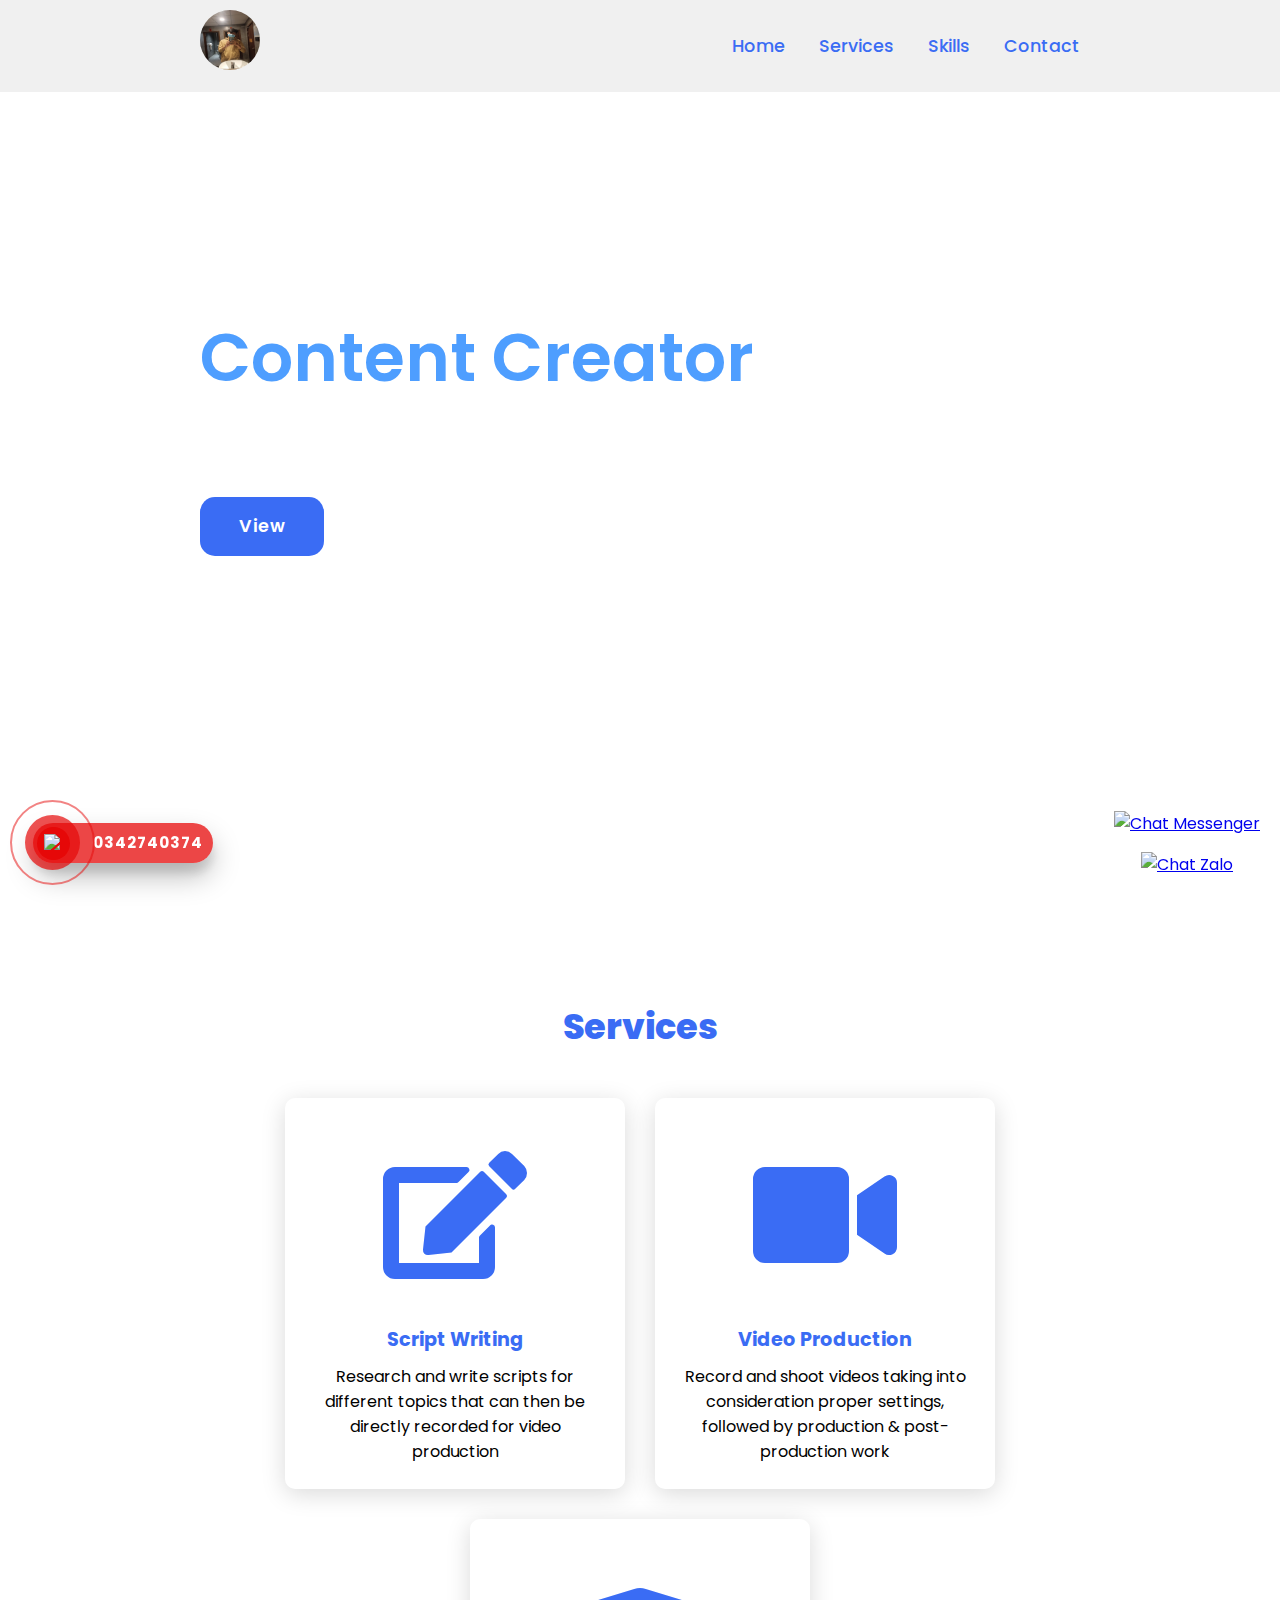
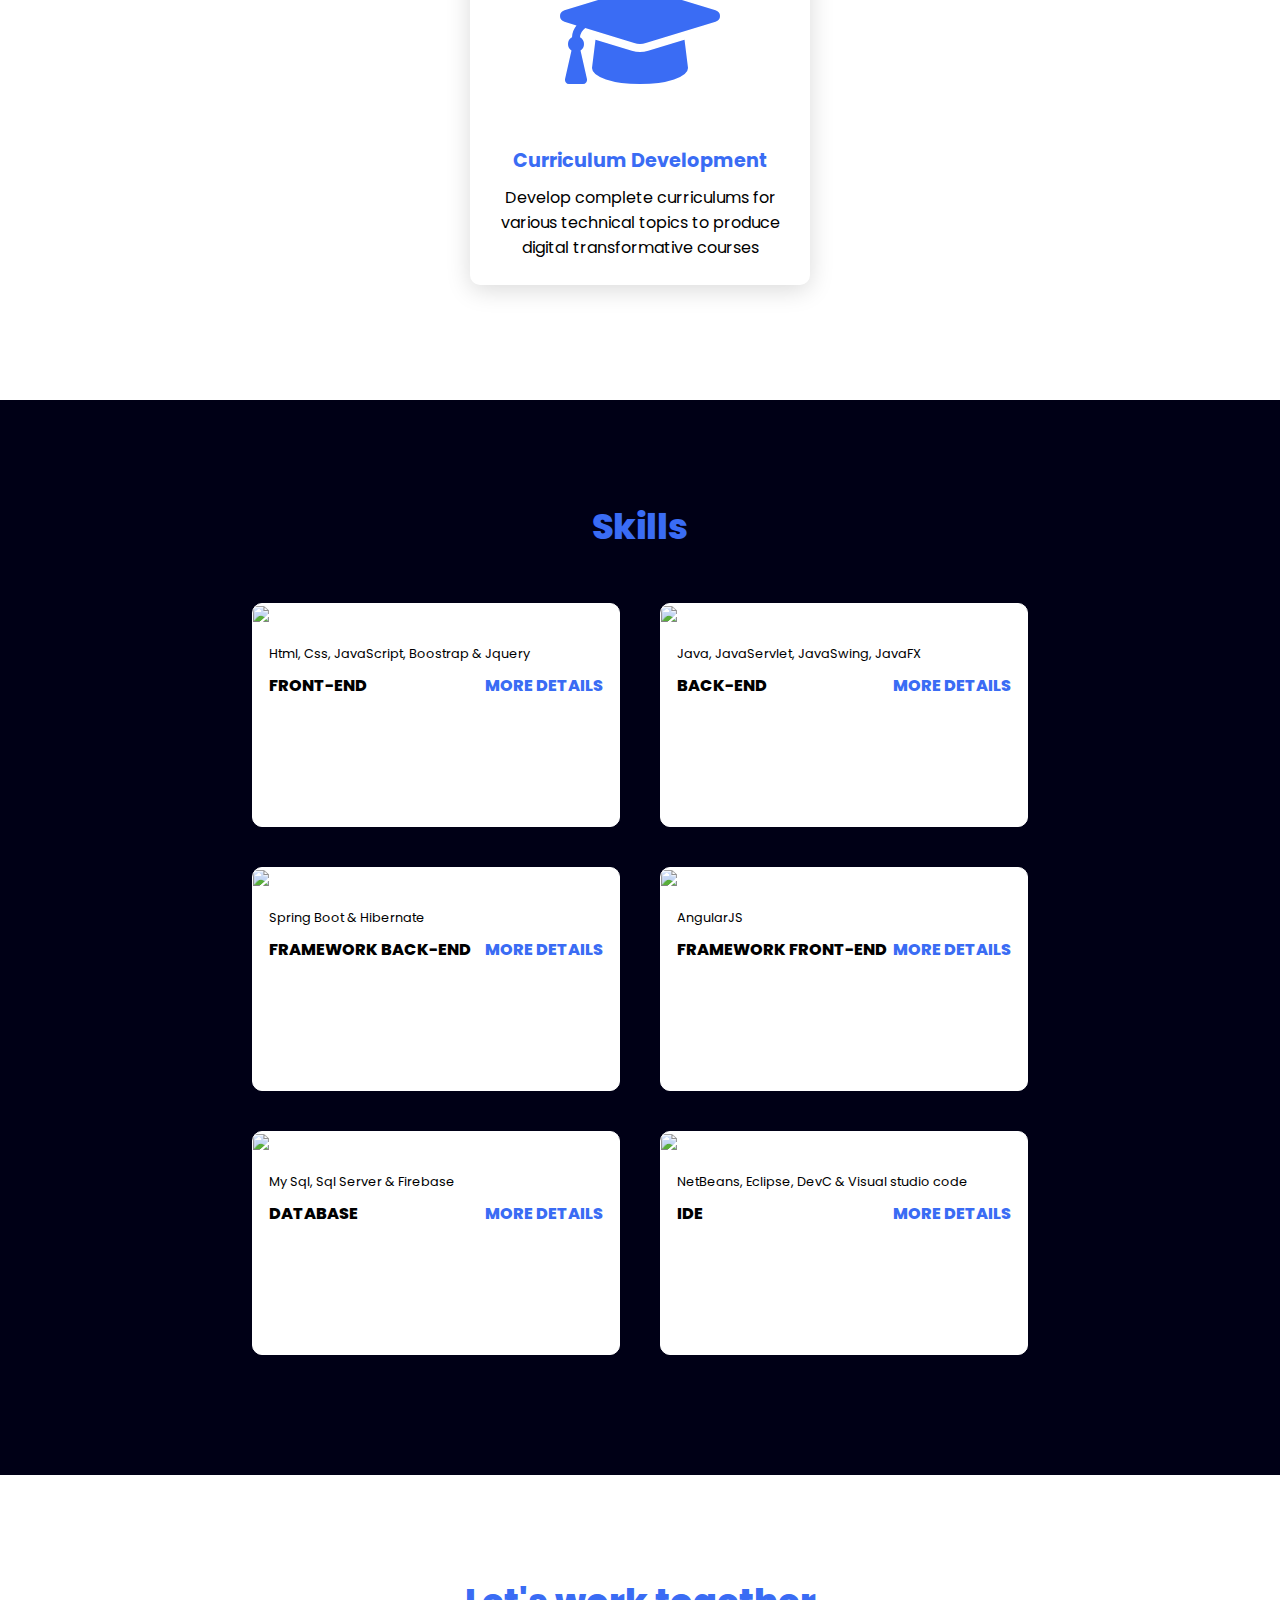
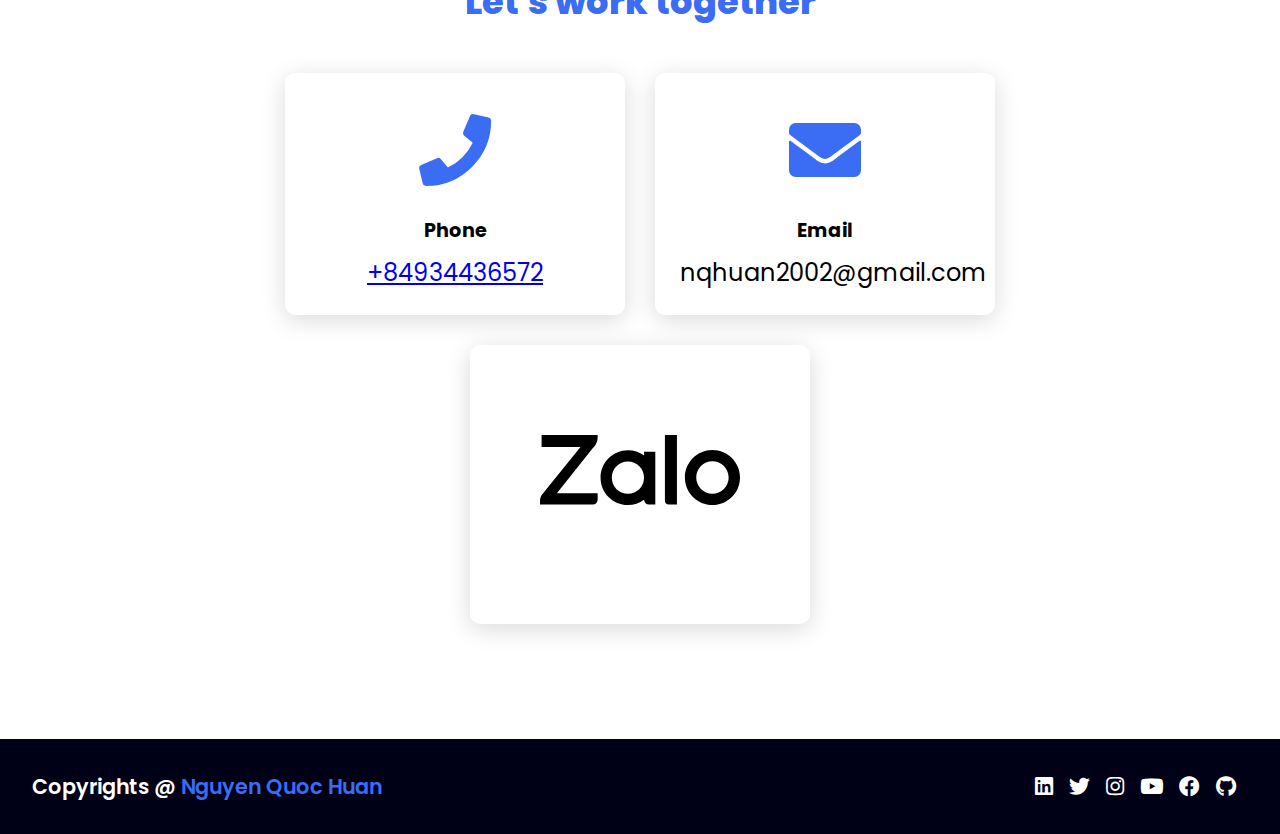
==== index.html @ 57ec5984 "upload" ====
<!DOCTYPE html>
<html lang="en">

<head>
    <meta charset="UTF-8">
    <meta http-equiv="X-UA-Compatible" content="IE=edge">
    <meta name="viewport" content="width=device-width, initial-scale=1.0">
    <link rel="stylesheet" href="https://cdnjs.cloudflare.com/ajax/libs/font-awesome/5.15.4/css/all.min.css">
    <link rel="icon" type="image/png" href="http://cdn.onlinewebfonts.com/svg/img_364496.png">
    <link rel="stylesheet" href="css/style.css">
    <link rel="stylesheet" href="css/social.css">
    <title>NGUYEN QUOC HUAN</title>
    <style>
        .logo>img {
            width: 60px;
            height: 60px;
            border-radius: 50%;
        }
    </style>
</head>

<body>

    <header>
        <a href="html/index.html" class="logo"><img src="./images/891fb5e7bcbc79e220ad.jpg" alt=""></a>
        <nav class="navigation">
            <a href="#">Home</a>
            <a href="#services">Services</a>
            <a href="#projects">Skills</a>
            <a href="#contact">Contact</a>
        </nav>
    </header>


    <section class="main">
        <div>
            <h2>Hello, I'm Huan<br><span>Content Creator</span></h2>
            <h3>I build life changing courses</h3>
            <a href="html/index.html" class="main-btn">View</a>
            <div class="social-icons">
                <a href="#"><i class="fab fa-linkedin"></i></a>
                <a href="#"><i class="fab fa-twitter"></i></a>
                <a href="https://www.instagram.com/n.q.h081202/"><i class="fab fa-instagram"></i></a>
                <a href="https://www.youtube.com/channel/UCivfC1kWRRiOxoZDQgoxMlA"><i class="fab fa-youtube"></i></a>
                <a href="https://www.facebook.com/profile.php?id=100054285470839"><i class="fab fa-facebook"></i></a>
                <a href="https://github.com/NguyenHuan02"><i class="fab fa-github"></i></a>
            </div>
        </div>
    </section>

    <section class="cards" id="services">
        <h2 class="title">Services</h2>
        <div class="content">
            <div class="card">
                <div class="icon">
                    <i class="fas fa-edit"></i>
                </div>
                <div class="info">
                    <h3>Script Writing</h3>
                    <p>Research and write scripts for different topics that can then be directly recorded for video production</p>
                </div>
            </div>
            <div class="card">
                <div class="icon">
                    <i class="fas fa-video"></i>
                </div>
                <div class="info">
                    <h3>Video Production</h3>
                    <p>Record and shoot videos taking into consideration proper settings, followed by production & post-production work</p>
                </div>
            </div>
            <div class="card">
                <div class="icon">
                    <i class="fas fa-graduation-cap"></i>
                </div>
                <div class="info">
                    <h3>Curriculum Development</h3>
                    <p>Develop complete curriculums for various technical topics to produce digital transformative courses</p>
                </div>
            </div>
        </div>
    </section>

    <section class="projects" id="projects">
        <h2 class="title">Skills</h2>
        <div class="content">
            <div class="project-card">
                <div class="project-image">
                    <img src="https://cdn2.edumall.io/k-57bd1aa7047c994a15e41aca/20180921-/html5-520.jpg" />
                </div>
                <div class="project-info">
                    <p class="project-category">Html, Css, JavaScript, Boostrap & Jquery</p>
                    <strong class="project-title">
                        <span>Front-End</span>
                        <a href="https://www.w3schools.com/bootstrap/bootstrap_get_started.asp" class="more-details">More details</a>
                    </strong>
                </div>
            </div>
            <div class="project-card">
                <div class="project-image">
                    <img src="https://encrypted-tbn0.gstatic.com/images?q=tbn:ANd9GcR6rxitbq_P1I0P9nG8eAjGeI6zbuRtlwuC1NBjvS1zTm0EfbAZrJqQejscDZFU-1w5jxo&usqp=CAU" />
                </div>
                <div class="project-info">
                    <p class="project-category">Java, JavaServlet, JavaSwing, JavaFX </p>
                    <strong class="project-title">
                        <span>Back-End</span>
                        <a href="https://stackoverflow.com/questions/22364461/swing-and-javafx" class="more-details">More details</a>
                    </strong>
                </div>
            </div>
            <div class="project-card">
                <div class="project-image">
                    <img src="https://encrypted-tbn0.gstatic.com/images?q=tbn:ANd9GcRFweRghtvHSBwB3-bHnlKtiz-ezrrL9sBjvd2rTJQZX73oK-Tq4mpHcuxKkvuLzpUd_Cc&usqp=CAU" />
                </div>
                <div class="project-info">
                    <p class="project-category">Spring Boot & Hibernate</p>
                    <strong class="project-title">
                        <span>Framework Back-End</span>
                        <a href="https://www.baeldung.com/spring-boot-hibernate" class="more-details">More details</a>
                    </strong>
                </div>
            </div>
            <div class="project-card">
                <div class="project-image">
                    <img src="https://dwglogo.com/wp-content/uploads/2017/03/AngularJS_logo_004.svg" />
                </div>
                <div class="project-info">
                    <p class="project-category">AngularJS</p>
                    <strong class="project-title">
                        <span>Framework Front-End</span>
                        <a href="#" class="more-details">More details</a>
                    </strong>
                </div>
            </div>
            <div class="project-card">
                <div class="project-image">
                    <img src="https://d3hi6wehcrq5by.cloudfront.net/itnavi-blog/2020/07/Database-l%C3%A0-g%C3%AC-2.jpg" />
                </div>
                <div class="project-info">
                    <p class="project-category">My Sql, Sql Server & Firebase </p>
                    <strong class="project-title">
                        <span>Database</span>
                        <a href="#" class="more-details">More details</a>
                    </strong>
                </div>
            </div>
            <div class="project-card">
                <div class="project-image">
                    <img src="https://wiki.tino.org/wp-content/uploads/2021/09/word-image-1278.png" />
                </div>
                <div class="project-info">
                    <p class="project-category">NetBeans, Eclipse, DevC & Visual studio code </p>
                    <strong class="project-title">
                        <span>IDE</span>
                        <a href="#" class="more-details">More details</a>
                    </strong>
                </div>
            </div>
        </div>
    </section>

    <section class="cards contact" id="contact">
        <h2 class="title">Let's work together</h2>
        <div class="content">
            <div class="card">
                <div class="icon">
                    <i class="fas fa-phone"></i>
                </div>
                <div class="info">
                    <h3>Phone</h3>
                    <p><a href="tel:0934436572">+84934436572</a></p>
                </div>
            </div>
            <div class="card">
                <div class="icon">
                    <i class="fas fa-envelope"></i>
                </div>
                <div class="info">
                    <h3>Email</h3>
                    <p>nqhuan2002@gmail.com</p>
                </div>
            </div>
            <div class="card">
                <div class="icon">
                    <a href="https://zalo.me/0934436572"><svg style="width: 200px !important;" viewBox="0 0 24 24" xmlns="http://www.w3.org/2000/svg"><path d="M12.49 10.2722v-.4496h1.3467v6.3218h-.7704a.576.576 0 01-.5763-.5729l-.0006.0005a3.273 3.273 0 01-1.9372.6321c-1.8138 0-3.2844-1.4697-3.2844-3.2823 0-1.8125 1.4706-3.2822 3.2844-3.2822a3.273 3.273 0 011.9372.6321l.0006.0005zM6.9188 7.7896v.205c0 .3823-.051.6944-.2995 1.0605l-.03.0343c-.0542.0615-.1815.206-.2421.2843L2.024 14.8h4.8948v.7682a.5764.5764 0 01-.5767.5761H0v-.3622c0-.4436.1102-.6414.2495-.8476L4.8582 9.23H.1922V7.7896h6.7266zm8.5513 8.3548a.4805.4805 0 01-.4803-.4798v-7.875h1.4416v8.3548H15.47zM20.6934 9.6C22.52 9.6 24 11.0807 24 12.9044c0 1.8252-1.4801 3.306-3.3066 3.306-1.8264 0-3.3066-1.4808-3.3066-3.306 0-1.8237 1.4802-3.3044 3.3066-3.3044zm-10.1412 5.253c1.0675 0 1.9324-.8645 1.9324-1.9312 0-1.065-.865-1.9295-1.9324-1.9295s-1.9324.8644-1.9324 1.9295c0 1.0667.865 1.9312 1.9324 1.9312zm10.1412-.0033c1.0737 0 1.945-.8707 1.945-1.9453 0-1.073-.8713-1.9436-1.945-1.9436-1.0753 0-1.945.8706-1.945 1.9436 0 1.0746.8697 1.9453 1.945 1.9453z"></path></svg></a>
                </div>
                <div class="info">

                </div>
            </div>
        </div>
    </section>
    <div class="hotline-phone-ring-wrap">
        <div class="hotline-phone-ring">
            <div class="hotline-phone-ring-circle"></div>
            <div class="hotline-phone-ring-circle-fill"></div>
            <div class="hotline-phone-ring-img-circle">
                <a href="tel:0342740374" class="pps-btn-img">
                    <img src="https://nguyenhung.net/wp-content/uploads/2019/05/icon-call-nh.png" alt="Gọi điện thoại" width="50">
                </a>
            </div>
        </div>
        <div class="hotline-bar">
            <a href="tel:0342740374">
                <span class="text-hotline">0342740374</span>
            </a>
        </div>


    </div>
    <div class="social-button">
        <div class="social-button-content">

            <a href="https://www.facebook.com/messages/t/100013087095516/" target="_blank" class="mes">
                <img src="https://nocodebuilding.com/wp-content/uploads/2020/07/fb.png" alt="Chat Messenger">
            </a>
            <a href="http://zalo.me/0934436572" target="_blank" class="zalo">
                <img src="https://nocodebuilding.com/wp-content/uploads/2020/07/zl.png" alt="Chat Zalo">
            </a>
        </div>

    </div>


    <footer class="footer">
        <p class="footer-title">Copyrights @ <span>Nguyen Quoc Huan</span></p>
        <div class="social-icons">
            <a href="#"><i class="fab fa-linkedin"></i></a>
            <a href="#"><i class="fab fa-twitter"></i></a>
            <a href="https://www.instagram.com/n.q.h081202/"><i class="fab fa-instagram"></i></a>
            <a href="https://www.youtube.com/channel/UCivfC1kWRRiOxoZDQgoxMlA"><i class="fab fa-youtube"></i></a>
            <a href="https://www.facebook.com/profile.php?id=100054285470839"><i class="fab fa-facebook"></i></a>
            <a href="https://github.com/NguyenHuan02"><i class="fab fa-github"></i></a>
        </div>
    </footer>

</body>

</html>
---- css/style.css ----
@import url('https://fonts.googleapis.com/css2?family=Poppins:ital,wght@0,100;0,200;0,300;0,400;0,500;0,600;0,700;0,800;0,900;1,100;1,200;1,300;1,400;1,500;1,600;1,700;1,800;1,900&display=swap');
* {
    font-family: 'Poppins', sans-serif;
    margin: 0;
    padding: 0;
    box-sizing: border-box;
    scroll-behavior: smooth;
}

header {
    background-color: #f0f0f0;
    width: 100%;
    position: fixed;
    z-index: 999;
    display: flex;
    justify-content: space-between;
    align-items: center;
    padding: 10px 200px;
}

.logo {
    text-decoration: none;
    color: #3a6cf4;
    text-transform: uppercase;
    font-weight: 700;
    font-size: 1.8em;
}

.navigation a {
    color: #3a6cf4;
    text-decoration: none;
    font-size: 1.1em;
    font-weight: 500;
    padding-left: 30px;
}

.navigation a:hover {
    color: #601cfc;
}

section {
    padding: 100px 200px;
}

.main {
    width: 100%;
    min-height: 100vh;
    display: flex;
    align-items: center;
    background: url(https://i.pinimg.com/originals/28/90/d3/2890d3d5489af20699ead44115c5f041.png) no-repeat;
    background-size: cover;
    background-position: center;
    background-attachment: fixed;
}

.main h2 {
    color: #fff;
    font-size: 1.4em;
    font-weight: 500;
}

.main h2 span {
    display: inline-block;
    margin-top: 10px;
    color: #4e9eff;
    font-size: 3em;
    font-weight: 600;
}

.main h3 {
    color: #fff;
    font-size: 2em;
    font-weight: 700;
    letter-spacing: 1px;
    margin-top: 10px;
    margin-bottom: 30px;
}

.main-btn {
    color: #fff;
    background-color: #3a6cf4;
    text-decoration: none;
    font-size: 1.1em;
    font-weight: 600;
    display: inline-block;
    padding: 0.9375em 2.1875em;
    letter-spacing: 1px;
    border-radius: 15px;
    margin-bottom: 40px;
    transition: 0.7s ease;
}

.main-btn:hover {
    background-color: #0a49f6;
    transform: scale(1.1);
}

.social-icons a {
    color: #fff;
    font-size: 1.7em;
    padding-right: 30px;
}

.title {
    display: flex;
    justify-content: center;
    color: #3a6cf4;
    font-size: 2.2em;
    font-weight: 800;
    margin-bottom: 30px;
}

.content {
    display: flex;
    justify-content: center;
    flex-direction: row;
    flex-wrap: wrap;
}

.card {
    background-color: #fff;
    width: 21.25em;
    box-shadow: 0 5px 25px rgba(1 1 1 / 15%);
    border-radius: 10px;
    padding: 25px;
    margin: 15px;
    transition: 0.7s ease;
}

.card:hover {
    transform: scale(1.1);
}

.card .icon {
    color: #3a6cf4;
    font-size: 8em;
    text-align: center;
}

.info {
    text-align: center;
}

.info h3 {
    color: #3a6cf4;
    font-size: 1.2em;
    font-weight: 700;
    margin: 10px;
}

.projects {
    background-color: #000016;
}

.projects .content {
    margin-top: 30px;
}

.project-card {
    background-color: #fff;
    border: 1px solid #fff;
    min-height: 14em;
    width: 23em;
    overflow: hidden;
    border-radius: 10px;
    margin: 20px;
    transition: 0.7s ease;
}

.project-card:hover {
    transform: scale(1.1);
}

.project-card:hover .project-image {
    opacity: 0.9;
}

.project-image img {
    width: 100%
}

.project-info {
    padding: 1em;
}

.project-category {
    font-size: 0.8em;
    color: #000;
}

.project-title {
    display: flex;
    justify-content: space-between;
    text-transform: uppercase;
    font-weight: 800;
    margin-top: 10px;
}

.more-details {
    text-decoration: none;
    color: #3a6cf4;
}

.more-details:hover {
    color: #601cfc;
}

.contact .icon {
    font-size: 4.5em;
}

.contact .info h3 {
    color: #000;
}

.contact .info p {
    font-size: 1.5em;
}

.footer {
    background-color: #000016;
    color: #fff;
    padding: 2em;
    display: flex;
    justify-content: space-between;
}

.footer-title {
    font-size: 1.3em;
    font-weight: 600;
}

.footer-title span {
    color: #3a6cf4;
}

.footer .social-icons a {
    font-size: 1.3em;
    padding: 0 12px 0 0;
}

@media (max-width:1023px) {
    header {
        padding: 12px 20px;
    }
    .navigation a {
        padding-left: 10px;
    }
    .title {
        font-size: 1.8em;
    }
    section {
        padding: 80px 20px;
    }
    .main-content h2 {
        font-size: 1em;
    }
    .main-content h3 {
        font-size: 1.6em;
    }
    .content {
        flex-direction: column;
        align-items: center;
    }
}

@media (max-width:641px) {
    body {
        font-size: 12px;
    }
    .main-content h2 {
        font-size: 0.8em;
    }
    .main-content h3 {
        font-size: 1.4em;
    }
}

@media (max-width:300px) {
    body {
        font-size: 10px;
    }
}

i:hover {
    color: rgb(243, 13, 128);
}
---- css/social.css ----
.hotline-phone-ring-wrap {
    position: fixed;
    bottom: 0;
    left: 0;
    z-index: 999999;
}

.hotline-phone-ring {
    position: relative;
    visibility: visible;
    background-color: transparent;
    width: 110px;
    height: 110px;
    cursor: pointer;
    z-index: 11;
    -webkit-backface-visibility: hidden;
    -webkit-transform: translateZ(0);
    transition: visibility .5s;
    left: 0;
    bottom: 0;
    display: block;
}

.hotline-phone-ring-circle {
    width: 85px;
    height: 85px;
    top: 10px;
    left: 10px;
    position: absolute;
    background-color: transparent;
    border-radius: 100%;
    border: 2px solid #e60808;
    -webkit-animation: phonering-alo-circle-anim 1.2s infinite ease-in-out;
    animation: phonering-alo-circle-anim 1.2s infinite ease-in-out;
    transition: all .5s;
    -webkit-transform-origin: 50% 50%;
    -ms-transform-origin: 50% 50%;
    transform-origin: 50% 50%;
    opacity: 0.5;
}

.hotline-phone-ring-circle-fill {
    width: 55px;
    height: 55px;
    top: 25px;
    left: 25px;
    position: absolute;
    background-color: rgba(230, 8, 8, 0.7);
    border-radius: 100%;
    border: 2px solid transparent;
    -webkit-animation: phonering-alo-circle-fill-anim 2.3s infinite ease-in-out;
    animation: phonering-alo-circle-fill-anim 2.3s infinite ease-in-out;
    transition: all .5s;
    -webkit-transform-origin: 50% 50%;
    -ms-transform-origin: 50% 50%;
    transform-origin: 50% 50%;
}

.hotline-phone-ring-img-circle {
    background-color: #e60808;
    width: 33px;
    height: 33px;
    top: 37px;
    left: 37px;
    position: absolute;
    background-size: 20px;
    border-radius: 100%;
    border: 2px solid transparent;
    -webkit-animation: phonering-alo-circle-img-anim 1s infinite ease-in-out;
    animation: phonering-alo-circle-img-anim 1s infinite ease-in-out;
    -webkit-transform-origin: 50% 50%;
    -ms-transform-origin: 50% 50%;
    transform-origin: 50% 50%;
    display: -webkit-box;
    display: -webkit-flex;
    display: -ms-flexbox;
    display: flex;
    align-items: center;
    justify-content: center;
}

.hotline-phone-ring-img-circle .pps-btn-img {
    display: -webkit-box;
    display: -webkit-flex;
    display: -ms-flexbox;
    display: flex;
}

.hotline-phone-ring-img-circle .pps-btn-img img {
    width: 20px;
    height: 20px;
}

.hotline-bar {
    position: absolute;
    background: rgba(230, 8, 8, 0.75);
    height: 40px;
    width: 180px;
    line-height: 40px;
    border-radius: 3px;
    padding: 0 10px;
    background-size: 100%;
    cursor: pointer;
    transition: all 0.8s;
    -webkit-transition: all 0.8s;
    z-index: 9;
    box-shadow: 0 14px 28px rgba(0, 0, 0, 0.25), 0 10px 10px rgba(0, 0, 0, 0.1);
    border-radius: 50px !important;
    /* width: 175px !important; */
    left: 33px;
    bottom: 37px;
}

.hotline-bar>a {
    color: #fff;
    text-decoration: none;
    font-size: 15px;
    font-weight: bold;
    text-indent: 50px;
    display: block;
    letter-spacing: 1px;
    line-height: 40px;
    font-family: Arial;
}

.hotline-bar>a:hover,
.hotline-bar>a:active {
    color: #fff;
}

@-webkit-keyframes phonering-alo-circle-anim {
    0% {
        -webkit-transform: rotate(0) scale(0.5) skew(1deg);
        -webkit-opacity: 0.1;
    }
    30% {
        -webkit-transform: rotate(0) scale(0.7) skew(1deg);
        -webkit-opacity: 0.5;
    }
    100% {
        -webkit-transform: rotate(0) scale(1) skew(1deg);
        -webkit-opacity: 0.1;
    }
}

@-webkit-keyframes phonering-alo-circle-fill-anim {
    0% {
        -webkit-transform: rotate(0) scale(0.7) skew(1deg);
        opacity: 0.6;
    }
    50% {
        -webkit-transform: rotate(0) scale(1) skew(1deg);
        opacity: 0.6;
    }
    100% {
        -webkit-transform: rotate(0) scale(0.7) skew(1deg);
        opacity: 0.6;
    }
}

@-webkit-keyframes phonering-alo-circle-img-anim {
    0% {
        -webkit-transform: rotate(0) scale(1) skew(1deg);
    }
    10% {
        -webkit-transform: rotate(-25deg) scale(1) skew(1deg);
    }
    20% {
        -webkit-transform: rotate(25deg) scale(1) skew(1deg);
    }
    30% {
        -webkit-transform: rotate(-25deg) scale(1) skew(1deg);
    }
    40% {
        -webkit-transform: rotate(25deg) scale(1) skew(1deg);
    }
    50% {
        -webkit-transform: rotate(0) scale(1) skew(1deg);
    }
    100% {
        -webkit-transform: rotate(0) scale(1) skew(1deg);
    }
}

@media (max-width: 768px) {
    .hotline-bar {
        display: none;
    }
}

.social-button {
    display: inline-grid;
    position: fixed;
    background-color: rgba(255, 255, 255, 0) !important;
    bottom: 15px;
    right: 20px;
    min-width: 45px;
    text-align: center;
    z-index: 99999;
}

.social-button-content {
    display: inline-grid;
}

.social-button a {
    padding: 8px 0;
    cursor: pointer;
    position: relative;
}

.social-button i {
    width: 40px;
    height: 40px;
    background: #F05A5E;
    color: #fff;
    border-radius: 100%;
    font-size: 20px;
    text-align: center;
    line-height: 1.9;
    position: relative;
    z-index: 999;
}

.social-button span {
    display: none;
}

.mes:hover>span,
.zalo:hover>span {
    display: block
}

.social-button a span {
    border-radius: 2px;
    text-align: center;
    background: #ffffff;
    padding: 9px;
    display: none;
    width: 180px;
    margin-right: 10px;
    position: absolute;
    color: #ffffff;
    z-index: 999;
    top: 9px;
    right: 20px;
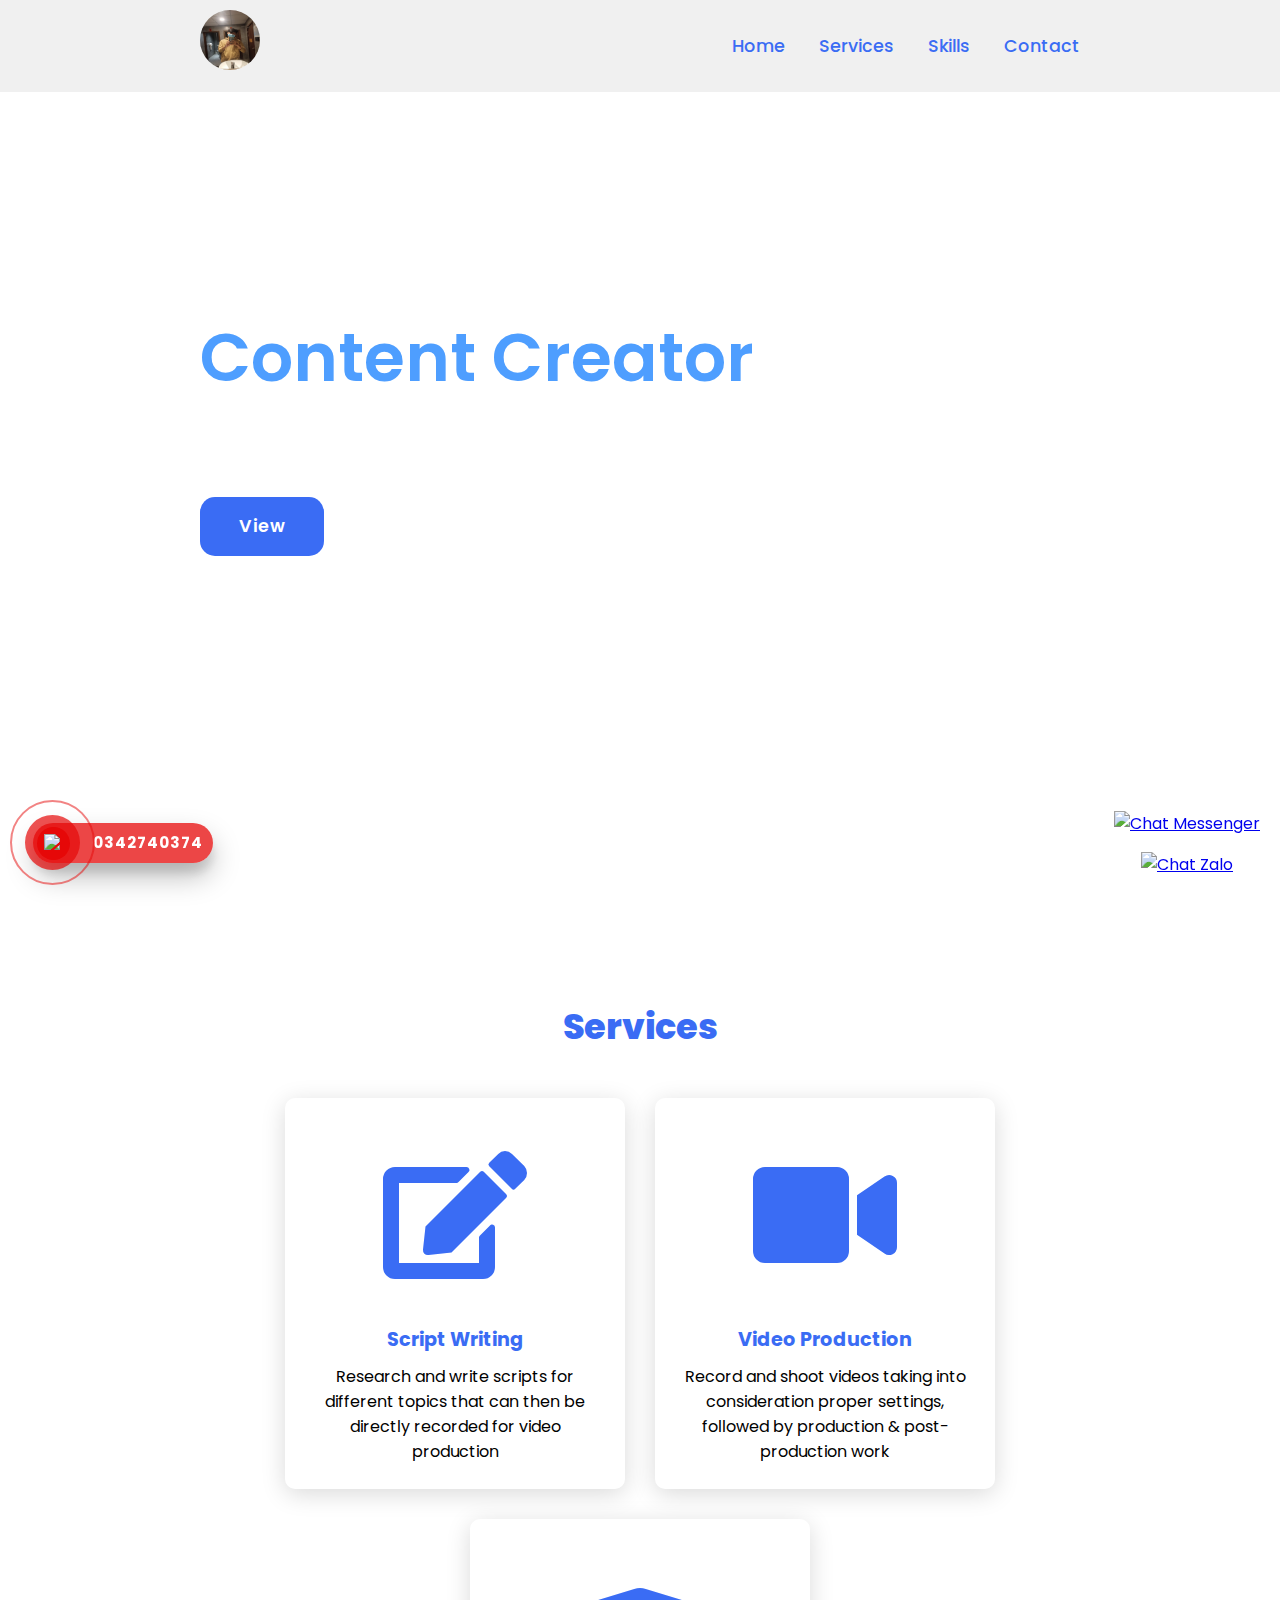
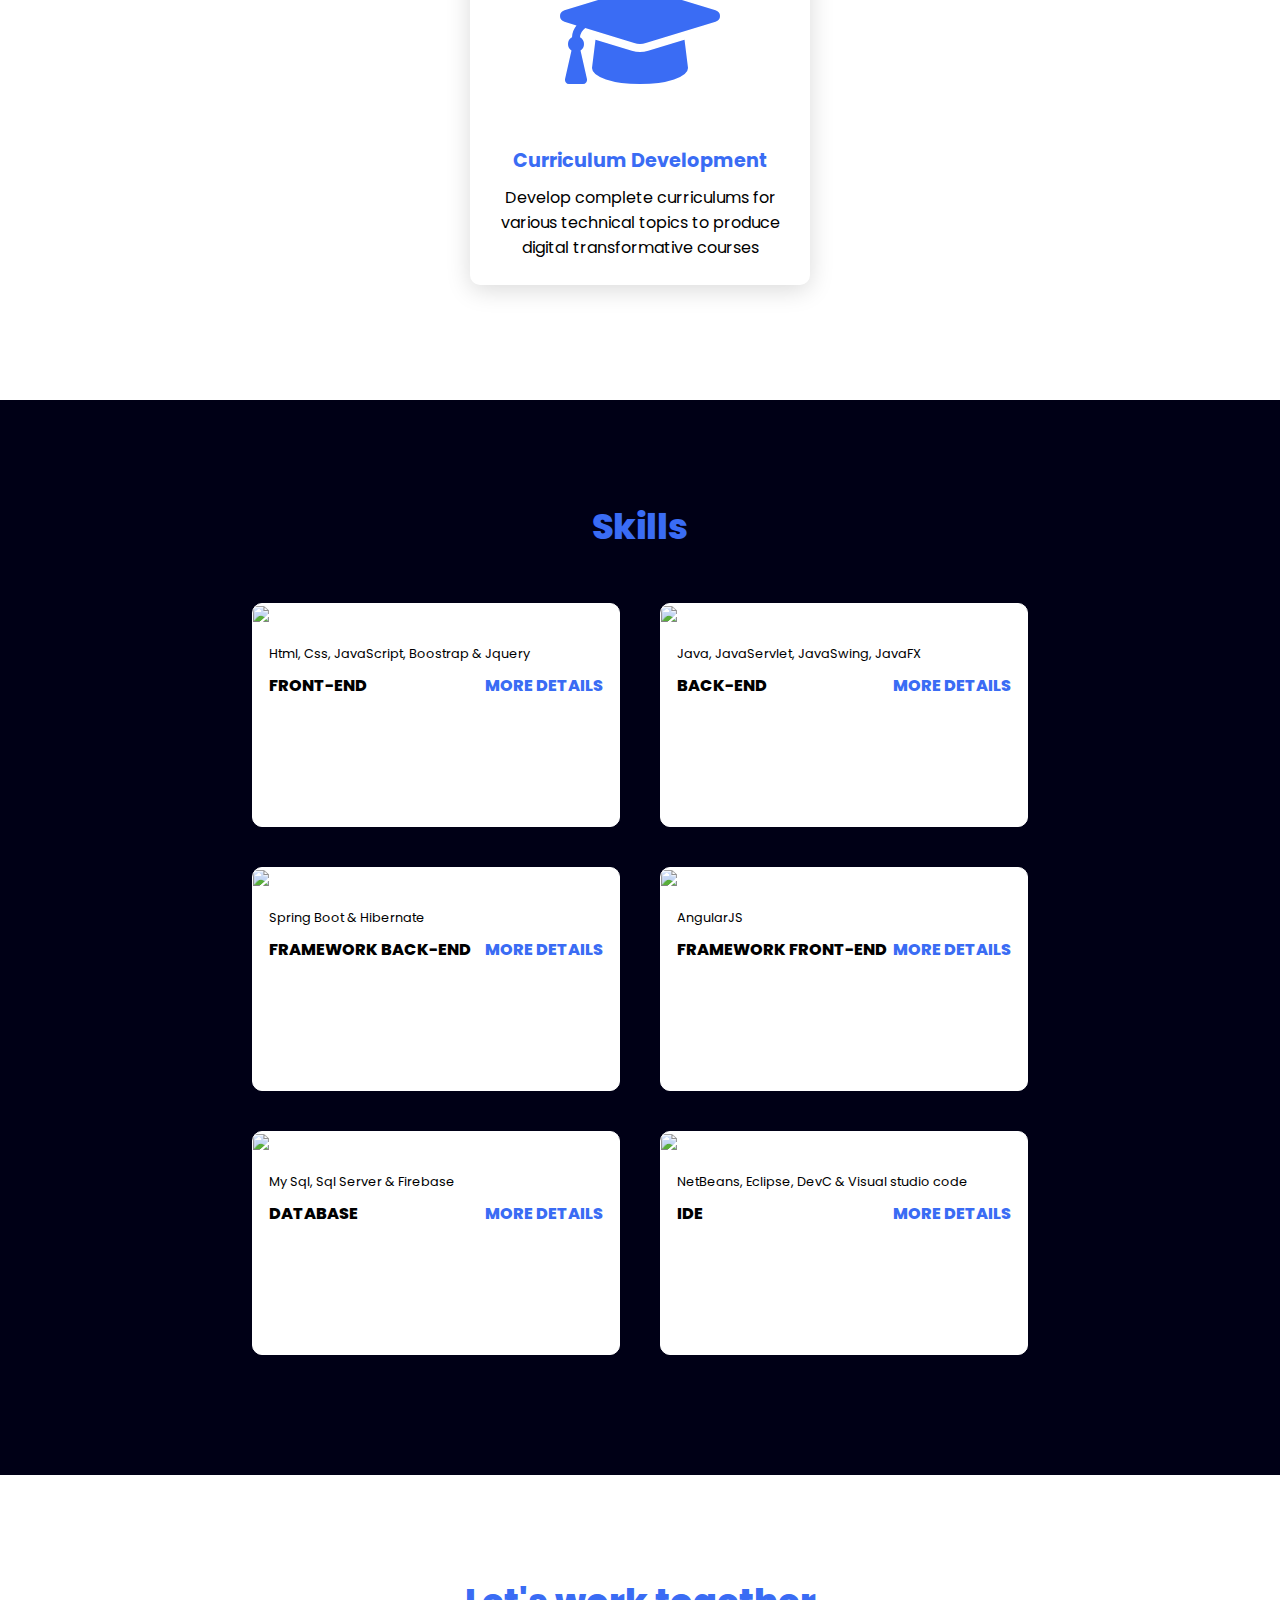
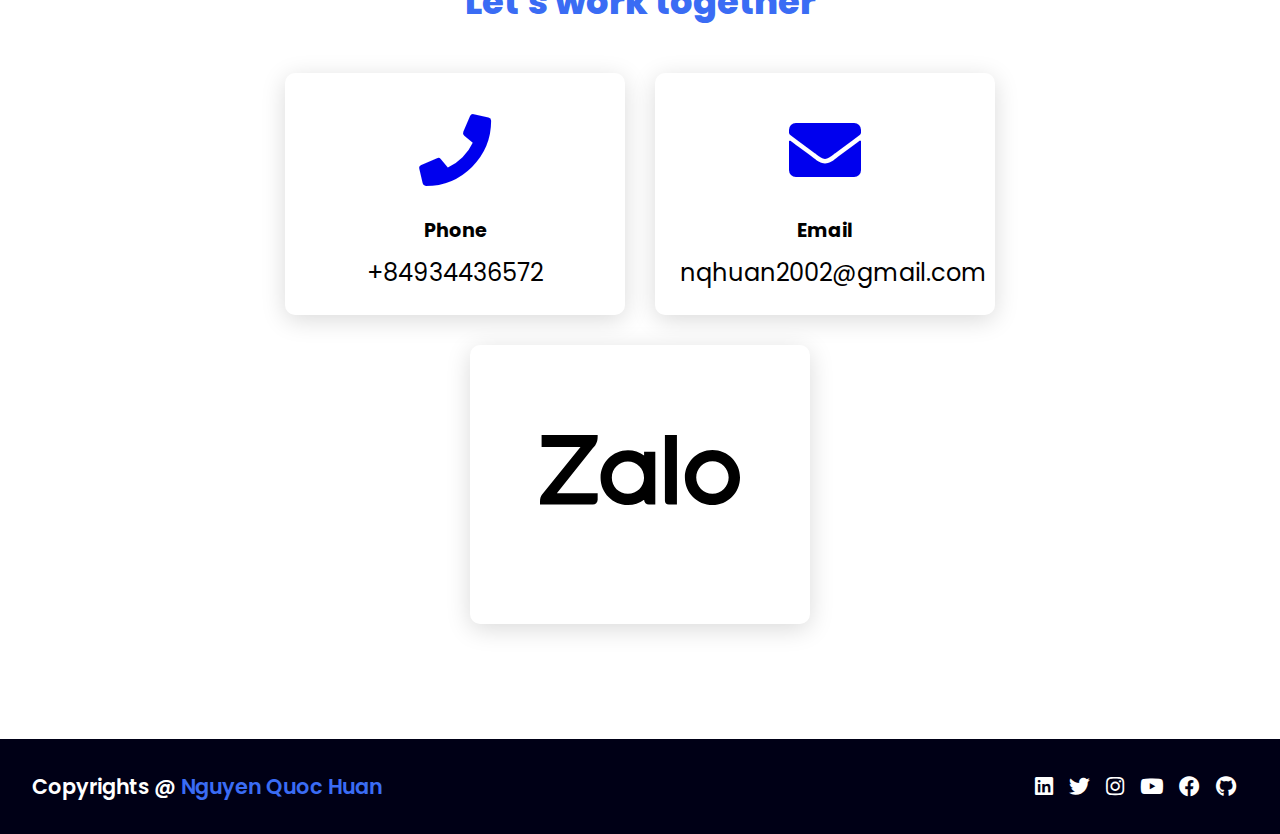
==== commit 7c670336: "update" ====
--- a/index.html
+++ b/index.html
@@ -4,6 +4,11 @@
 <head>
     <meta charset="UTF-8">
     <meta http-equiv="X-UA-Compatible" content="IE=edge">
+    <meta property="og:image" content="https://i.pinimg.com/originals/28/90/d3/2890d3d5489af20699ead44115c5f041.png" />
+    <meta property="og:type" content="website" />
+    <meta property="og:url" content="nqhuan.github.io" />
+    <meta property="og:title" content="My profile " />
+    <meta property="og:description" content="Thank you Thank you to everyone who came to my profile page" />
     <meta name="viewport" content="width=device-width, initial-scale=1.0">
     <link rel="stylesheet" href="https://cdnjs.cloudflare.com/ajax/libs/font-awesome/5.15.4/css/all.min.css">
     <link rel="icon" type="image/png" href="http://cdn.onlinewebfonts.com/svg/img_364496.png">
@@ -164,16 +169,16 @@
         <div class="content">
             <div class="card">
                 <div class="icon">
-                    <i class="fas fa-phone"></i>
+                    <a href="tel:0934436572"><i class="fas fa-phone"></i></a>
                 </div>
                 <div class="info">
                     <h3>Phone</h3>
-                    <p><a href="tel:0934436572">+84934436572</a></p>
-                </div>
-            </div>
-            <div class="card">
-                <div class="icon">
-                    <i class="fas fa-envelope"></i>
+                    <p>+84934436572</p>
+                </div>
+            </div>
+            <div class="card">
+                <div class="icon">
+                    <a href="mailto:nqhuan2002@gmail.com"><i class="fas fa-envelope"></i></a>
                 </div>
                 <div class="info">
                     <h3>Email</h3>
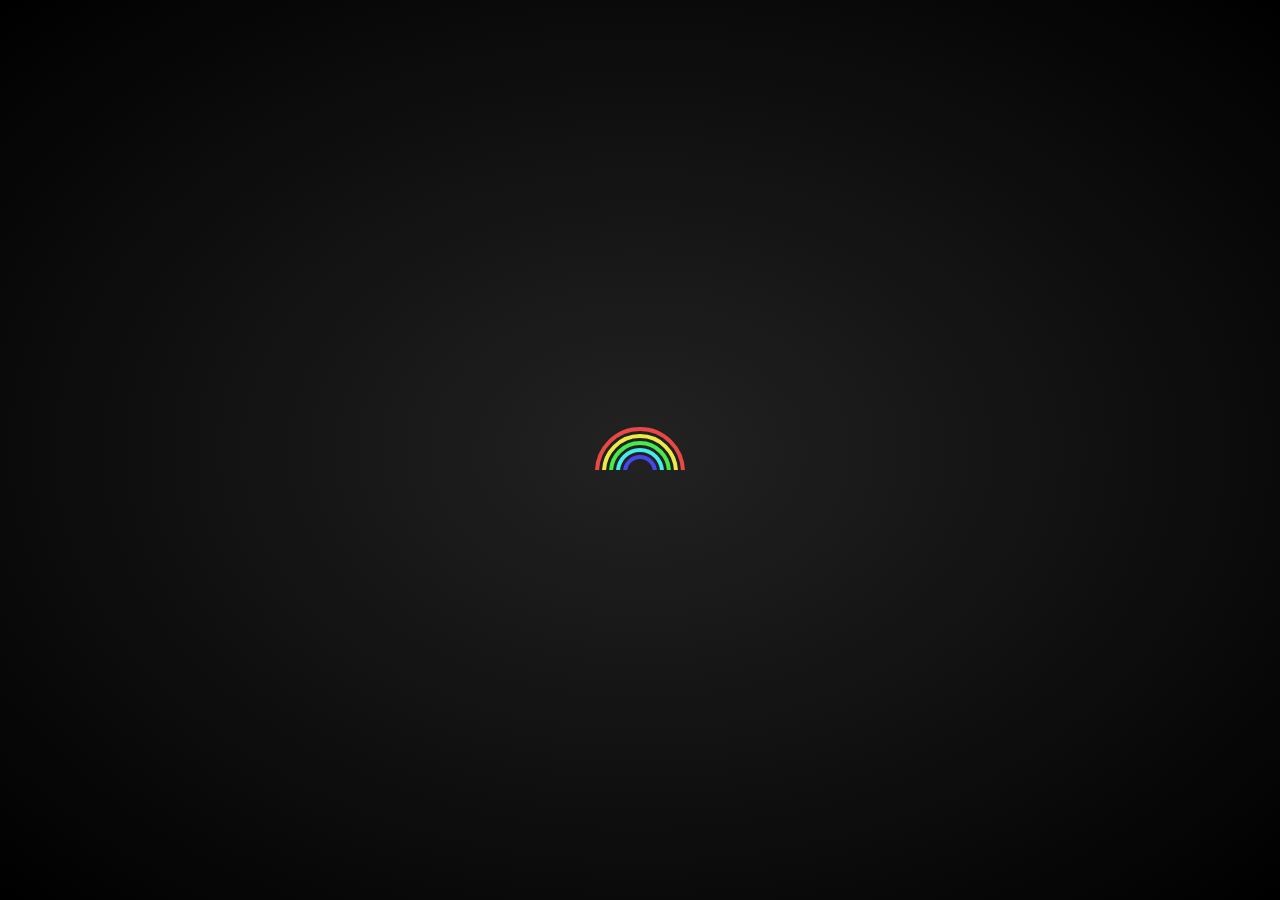
==== commit 434113bd: "update loading" ====
--- a/index.html
+++ b/index.html
@@ -14,34 +14,235 @@
     <link rel="icon" type="image/png" href="http://cdn.onlinewebfonts.com/svg/img_364496.png">
     <link rel="stylesheet" href="css/style.css">
     <link rel="stylesheet" href="css/social.css">
+    <link rel="stylesheet" href="css/loader.css">
     <title>NGUYEN QUOC HUAN</title>
-    <style>
-        .logo>img {
-            width: 60px;
-            height: 60px;
-            border-radius: 50%;
-        }
-    </style>
+
 </head>
 
-<body>
-
-    <header>
-        <a href="html/index.html" class="logo"><img src="./images/891fb5e7bcbc79e220ad.jpg" alt=""></a>
-        <nav class="navigation">
-            <a href="#">Home</a>
-            <a href="#services">Services</a>
-            <a href="#projects">Skills</a>
-            <a href="#contact">Contact</a>
-        </nav>
-    </header>
-
-
-    <section class="main">
-        <div>
-            <h2>Hello, I'm Huan<br><span>Content Creator</span></h2>
-            <h3>I build life changing courses</h3>
-            <a href="html/index.html" class="main-btn">View</a>
+<body onload="myFunction()">
+    <div class="loader">
+        <div class="loader-inner">
+            <div class="loader-line-wrap">
+                <div class="loader-line"></div>
+            </div>
+            <div class="loader-line-wrap">
+                <div class="loader-line"></div>
+            </div>
+            <div class="loader-line-wrap">
+                <div class="loader-line"></div>
+            </div>
+            <div class="loader-line-wrap">
+                <div class="loader-line"></div>
+            </div>
+            <div class="loader-line-wrap">
+                <div class="loader-line"></div>
+            </div>
+        </div>
+    </div>
+    <div style="display:none;" id="myDiv" class="animate-bottom">
+        <header>
+            <a href="html/index.html" class="logo"><img src="./images/891fb5e7bcbc79e220ad.jpg" alt=""></a>
+            <nav class="navigation">
+                <a href="#">Home</a>
+                <a href="#services">Services</a>
+                <a href="#projects">Skills</a>
+                <a href="#contact">Contact</a>
+            </nav>
+        </header>
+
+
+        <section class="main">
+            <div>
+                <h2>Hello, I'm Huan<br><span>Content Creator</span></h2>
+                <h3>I build life changing courses</h3>
+                <a href="html/index.html" class="main-btn">View</a>
+                <div class="social-icons">
+                    <a href="#"><i class="fab fa-linkedin"></i></a>
+                    <a href="#"><i class="fab fa-twitter"></i></a>
+                    <a href="https://www.instagram.com/n.q.h081202/"><i class="fab fa-instagram"></i></a>
+                    <a href="https://www.youtube.com/channel/UCivfC1kWRRiOxoZDQgoxMlA"><i class="fab fa-youtube"></i></a>
+                    <a href="https://www.facebook.com/profile.php?id=100054285470839"><i class="fab fa-facebook"></i></a>
+                    <a href="https://github.com/NguyenHuan02"><i class="fab fa-github"></i></a>
+                </div>
+            </div>
+        </section>
+
+        <section class="cards" id="services">
+            <h2 class="title">Services</h2>
+            <div class="content">
+                <div class="card">
+                    <div class="icon">
+                        <i class="fas fa-edit"></i>
+                    </div>
+                    <div class="info">
+                        <h3>Script Writing</h3>
+                        <p>Research and write scripts for different topics that can then be directly recorded for video production</p>
+                    </div>
+                </div>
+                <div class="card">
+                    <div class="icon">
+                        <i class="fas fa-video"></i>
+                    </div>
+                    <div class="info">
+                        <h3>Video Production</h3>
+                        <p>Record and shoot videos taking into consideration proper settings, followed by production & post-production work</p>
+                    </div>
+                </div>
+                <div class="card">
+                    <div class="icon">
+                        <i class="fas fa-graduation-cap"></i>
+                    </div>
+                    <div class="info">
+                        <h3>Curriculum Development</h3>
+                        <p>Develop complete curriculums for various technical topics to produce digital transformative courses</p>
+                    </div>
+                </div>
+            </div>
+        </section>
+
+        <section class="projects" id="projects">
+            <h2 class="title">Skills</h2>
+            <div class="content">
+                <div class="project-card">
+                    <div class="project-image">
+                        <img src="https://cdn2.edumall.io/k-57bd1aa7047c994a15e41aca/20180921-/html5-520.jpg" />
+                    </div>
+                    <div class="project-info">
+                        <p class="project-category">Html, Css, JavaScript, Boostrap & Jquery</p>
+                        <strong class="project-title">
+                        <span>Front-End</span>
+                        <a href="https://www.w3schools.com/bootstrap/bootstrap_get_started.asp" class="more-details">More details</a>
+                    </strong>
+                    </div>
+                </div>
+                <div class="project-card">
+                    <div class="project-image">
+                        <img src="https://encrypted-tbn0.gstatic.com/images?q=tbn:ANd9GcR6rxitbq_P1I0P9nG8eAjGeI6zbuRtlwuC1NBjvS1zTm0EfbAZrJqQejscDZFU-1w5jxo&usqp=CAU" />
+                    </div>
+                    <div class="project-info">
+                        <p class="project-category">Java, JavaServlet, JavaSwing, JavaFX </p>
+                        <strong class="project-title">
+                        <span>Back-End</span>
+                        <a href="https://stackoverflow.com/questions/22364461/swing-and-javafx" class="more-details">More details</a>
+                    </strong>
+                    </div>
+                </div>
+                <div class="project-card">
+                    <div class="project-image">
+                        <img src="https://encrypted-tbn0.gstatic.com/images?q=tbn:ANd9GcRFweRghtvHSBwB3-bHnlKtiz-ezrrL9sBjvd2rTJQZX73oK-Tq4mpHcuxKkvuLzpUd_Cc&usqp=CAU" />
+                    </div>
+                    <div class="project-info">
+                        <p class="project-category">Spring Boot & Hibernate</p>
+                        <strong class="project-title">
+                        <span>Framework Back-End</span>
+                        <a href="https://www.baeldung.com/spring-boot-hibernate" class="more-details">More details</a>
+                    </strong>
+                    </div>
+                </div>
+                <div class="project-card">
+                    <div class="project-image">
+                        <img src="https://dwglogo.com/wp-content/uploads/2017/03/AngularJS_logo_004.svg" />
+                    </div>
+                    <div class="project-info">
+                        <p class="project-category">AngularJS</p>
+                        <strong class="project-title">
+                        <span>Framework Front-End</span>
+                        <a href="#" class="more-details">More details</a>
+                    </strong>
+                    </div>
+                </div>
+                <div class="project-card">
+                    <div class="project-image">
+                        <img src="https://d3hi6wehcrq5by.cloudfront.net/itnavi-blog/2020/07/Database-l%C3%A0-g%C3%AC-2.jpg" />
+                    </div>
+                    <div class="project-info">
+                        <p class="project-category">My Sql, Sql Server & Firebase </p>
+                        <strong class="project-title">
+                        <span>Database</span>
+                        <a href="#" class="more-details">More details</a>
+                    </strong>
+                    </div>
+                </div>
+                <div class="project-card">
+                    <div class="project-image">
+                        <img src="https://wiki.tino.org/wp-content/uploads/2021/09/word-image-1278.png" />
+                    </div>
+                    <div class="project-info">
+                        <p class="project-category">NetBeans, Eclipse, DevC & Visual studio code </p>
+                        <strong class="project-title">
+                        <span>IDE</span>
+                        <a href="#" class="more-details">More details</a>
+                    </strong>
+                    </div>
+                </div>
+            </div>
+        </section>
+
+        <section class="cards contact" id="contact">
+            <h2 class="title">Let's work together</h2>
+            <div class="content">
+                <div class="card">
+                    <div class="icon">
+                        <a href="tel:0934436572"><i class="fas fa-phone"></i></a>
+                    </div>
+                    <div class="info">
+                        <h3>Phone</h3>
+                        <p>+84934436572</p>
+                    </div>
+                </div>
+                <div class="card">
+                    <div class="icon">
+                        <a href="mailto:nqhuan2002@gmail.com"><i class="fas fa-envelope"></i></a>
+                    </div>
+                    <div class="info">
+                        <h3>Email</h3>
+                        <p>nqhuan2002@gmail.com</p>
+                    </div>
+                </div>
+                <div class="card">
+                    <div class="icon">
+                        <a href="https://zalo.me/0934436572"><svg style="width: 200px !important;" viewBox="0 0 24 24" xmlns="http://www.w3.org/2000/svg"><path d="M12.49 10.2722v-.4496h1.3467v6.3218h-.7704a.576.576 0 01-.5763-.5729l-.0006.0005a3.273 3.273 0 01-1.9372.6321c-1.8138 0-3.2844-1.4697-3.2844-3.2823 0-1.8125 1.4706-3.2822 3.2844-3.2822a3.273 3.273 0 011.9372.6321l.0006.0005zM6.9188 7.7896v.205c0 .3823-.051.6944-.2995 1.0605l-.03.0343c-.0542.0615-.1815.206-.2421.2843L2.024 14.8h4.8948v.7682a.5764.5764 0 01-.5767.5761H0v-.3622c0-.4436.1102-.6414.2495-.8476L4.8582 9.23H.1922V7.7896h6.7266zm8.5513 8.3548a.4805.4805 0 01-.4803-.4798v-7.875h1.4416v8.3548H15.47zM20.6934 9.6C22.52 9.6 24 11.0807 24 12.9044c0 1.8252-1.4801 3.306-3.3066 3.306-1.8264 0-3.3066-1.4808-3.3066-3.306 0-1.8237 1.4802-3.3044 3.3066-3.3044zm-10.1412 5.253c1.0675 0 1.9324-.8645 1.9324-1.9312 0-1.065-.865-1.9295-1.9324-1.9295s-1.9324.8644-1.9324 1.9295c0 1.0667.865 1.9312 1.9324 1.9312zm10.1412-.0033c1.0737 0 1.945-.8707 1.945-1.9453 0-1.073-.8713-1.9436-1.945-1.9436-1.0753 0-1.945.8706-1.945 1.9436 0 1.0746.8697 1.9453 1.945 1.9453z"></path></svg></a>
+                    </div>
+                    <div class="info">
+
+                    </div>
+                </div>
+            </div>
+        </section>
+        <div class="hotline-phone-ring-wrap">
+            <div class="hotline-phone-ring">
+                <div class="hotline-phone-ring-circle"></div>
+                <div class="hotline-phone-ring-circle-fill"></div>
+                <div class="hotline-phone-ring-img-circle">
+                    <a href="tel:0342740374" class="pps-btn-img">
+                        <img src="https://nguyenhung.net/wp-content/uploads/2019/05/icon-call-nh.png" alt="Gọi điện thoại" width="50">
+                    </a>
+                </div>
+            </div>
+            <div class="hotline-bar">
+                <a href="tel:0342740374">
+                    <span class="text-hotline">0342740374</span>
+                </a>
+            </div>
+
+
+        </div>
+        <div class="social-button">
+            <div class="social-button-content">
+
+                <a href="https://www.facebook.com/messages/t/100013087095516/" target="_blank" class="mes">
+                    <img src="https://nocodebuilding.com/wp-content/uploads/2020/07/fb.png" alt="Chat Messenger">
+                </a>
+                <a href="http://zalo.me/0934436572" target="_blank" class="zalo">
+                    <img src="https://nocodebuilding.com/wp-content/uploads/2020/07/zl.png" alt="Chat Zalo">
+                </a>
+            </div>
+
+        </div>
+
+
+        <footer class="footer">
+            <p class="footer-title">Copyrights @ <span>Nguyen Quoc Huan</span></p>
             <div class="social-icons">
                 <a href="#"><i class="fab fa-linkedin"></i></a>
                 <a href="#"><i class="fab fa-twitter"></i></a>
@@ -50,195 +251,20 @@
                 <a href="https://www.facebook.com/profile.php?id=100054285470839"><i class="fab fa-facebook"></i></a>
                 <a href="https://github.com/NguyenHuan02"><i class="fab fa-github"></i></a>
             </div>
-        </div>
-    </section>
-
-    <section class="cards" id="services">
-        <h2 class="title">Services</h2>
-        <div class="content">
-            <div class="card">
-                <div class="icon">
-                    <i class="fas fa-edit"></i>
-                </div>
-                <div class="info">
-                    <h3>Script Writing</h3>
-                    <p>Research and write scripts for different topics that can then be directly recorded for video production</p>
-                </div>
-            </div>
-            <div class="card">
-                <div class="icon">
-                    <i class="fas fa-video"></i>
-                </div>
-                <div class="info">
-                    <h3>Video Production</h3>
-                    <p>Record and shoot videos taking into consideration proper settings, followed by production & post-production work</p>
-                </div>
-            </div>
-            <div class="card">
-                <div class="icon">
-                    <i class="fas fa-graduation-cap"></i>
-                </div>
-                <div class="info">
-                    <h3>Curriculum Development</h3>
-                    <p>Develop complete curriculums for various technical topics to produce digital transformative courses</p>
-                </div>
-            </div>
-        </div>
-    </section>
-
-    <section class="projects" id="projects">
-        <h2 class="title">Skills</h2>
-        <div class="content">
-            <div class="project-card">
-                <div class="project-image">
-                    <img src="https://cdn2.edumall.io/k-57bd1aa7047c994a15e41aca/20180921-/html5-520.jpg" />
-                </div>
-                <div class="project-info">
-                    <p class="project-category">Html, Css, JavaScript, Boostrap & Jquery</p>
-                    <strong class="project-title">
-                        <span>Front-End</span>
-                        <a href="https://www.w3schools.com/bootstrap/bootstrap_get_started.asp" class="more-details">More details</a>
-                    </strong>
-                </div>
-            </div>
-            <div class="project-card">
-                <div class="project-image">
-                    <img src="https://encrypted-tbn0.gstatic.com/images?q=tbn:ANd9GcR6rxitbq_P1I0P9nG8eAjGeI6zbuRtlwuC1NBjvS1zTm0EfbAZrJqQejscDZFU-1w5jxo&usqp=CAU" />
-                </div>
-                <div class="project-info">
-                    <p class="project-category">Java, JavaServlet, JavaSwing, JavaFX </p>
-                    <strong class="project-title">
-                        <span>Back-End</span>
-                        <a href="https://stackoverflow.com/questions/22364461/swing-and-javafx" class="more-details">More details</a>
-                    </strong>
-                </div>
-            </div>
-            <div class="project-card">
-                <div class="project-image">
-                    <img src="https://encrypted-tbn0.gstatic.com/images?q=tbn:ANd9GcRFweRghtvHSBwB3-bHnlKtiz-ezrrL9sBjvd2rTJQZX73oK-Tq4mpHcuxKkvuLzpUd_Cc&usqp=CAU" />
-                </div>
-                <div class="project-info">
-                    <p class="project-category">Spring Boot & Hibernate</p>
-                    <strong class="project-title">
-                        <span>Framework Back-End</span>
-                        <a href="https://www.baeldung.com/spring-boot-hibernate" class="more-details">More details</a>
-                    </strong>
-                </div>
-            </div>
-            <div class="project-card">
-                <div class="project-image">
-                    <img src="https://dwglogo.com/wp-content/uploads/2017/03/AngularJS_logo_004.svg" />
-                </div>
-                <div class="project-info">
-                    <p class="project-category">AngularJS</p>
-                    <strong class="project-title">
-                        <span>Framework Front-End</span>
-                        <a href="#" class="more-details">More details</a>
-                    </strong>
-                </div>
-            </div>
-            <div class="project-card">
-                <div class="project-image">
-                    <img src="https://d3hi6wehcrq5by.cloudfront.net/itnavi-blog/2020/07/Database-l%C3%A0-g%C3%AC-2.jpg" />
-                </div>
-                <div class="project-info">
-                    <p class="project-category">My Sql, Sql Server & Firebase </p>
-                    <strong class="project-title">
-                        <span>Database</span>
-                        <a href="#" class="more-details">More details</a>
-                    </strong>
-                </div>
-            </div>
-            <div class="project-card">
-                <div class="project-image">
-                    <img src="https://wiki.tino.org/wp-content/uploads/2021/09/word-image-1278.png" />
-                </div>
-                <div class="project-info">
-                    <p class="project-category">NetBeans, Eclipse, DevC & Visual studio code </p>
-                    <strong class="project-title">
-                        <span>IDE</span>
-                        <a href="#" class="more-details">More details</a>
-                    </strong>
-                </div>
-            </div>
-        </div>
-    </section>
-
-    <section class="cards contact" id="contact">
-        <h2 class="title">Let's work together</h2>
-        <div class="content">
-            <div class="card">
-                <div class="icon">
-                    <a href="tel:0934436572"><i class="fas fa-phone"></i></a>
-                </div>
-                <div class="info">
-                    <h3>Phone</h3>
-                    <p>+84934436572</p>
-                </div>
-            </div>
-            <div class="card">
-                <div class="icon">
-                    <a href="mailto:nqhuan2002@gmail.com"><i class="fas fa-envelope"></i></a>
-                </div>
-                <div class="info">
-                    <h3>Email</h3>
-                    <p>nqhuan2002@gmail.com</p>
-                </div>
-            </div>
-            <div class="card">
-                <div class="icon">
-                    <a href="https://zalo.me/0934436572"><svg style="width: 200px !important;" viewBox="0 0 24 24" xmlns="http://www.w3.org/2000/svg"><path d="M12.49 10.2722v-.4496h1.3467v6.3218h-.7704a.576.576 0 01-.5763-.5729l-.0006.0005a3.273 3.273 0 01-1.9372.6321c-1.8138 0-3.2844-1.4697-3.2844-3.2823 0-1.8125 1.4706-3.2822 3.2844-3.2822a3.273 3.273 0 011.9372.6321l.0006.0005zM6.9188 7.7896v.205c0 .3823-.051.6944-.2995 1.0605l-.03.0343c-.0542.0615-.1815.206-.2421.2843L2.024 14.8h4.8948v.7682a.5764.5764 0 01-.5767.5761H0v-.3622c0-.4436.1102-.6414.2495-.8476L4.8582 9.23H.1922V7.7896h6.7266zm8.5513 8.3548a.4805.4805 0 01-.4803-.4798v-7.875h1.4416v8.3548H15.47zM20.6934 9.6C22.52 9.6 24 11.0807 24 12.9044c0 1.8252-1.4801 3.306-3.3066 3.306-1.8264 0-3.3066-1.4808-3.3066-3.306 0-1.8237 1.4802-3.3044 3.3066-3.3044zm-10.1412 5.253c1.0675 0 1.9324-.8645 1.9324-1.9312 0-1.065-.865-1.9295-1.9324-1.9295s-1.9324.8644-1.9324 1.9295c0 1.0667.865 1.9312 1.9324 1.9312zm10.1412-.0033c1.0737 0 1.945-.8707 1.945-1.9453 0-1.073-.8713-1.9436-1.945-1.9436-1.0753 0-1.945.8706-1.945 1.9436 0 1.0746.8697 1.9453 1.945 1.9453z"></path></svg></a>
-                </div>
-                <div class="info">
-
-                </div>
-            </div>
-        </div>
-    </section>
-    <div class="hotline-phone-ring-wrap">
-        <div class="hotline-phone-ring">
-            <div class="hotline-phone-ring-circle"></div>
-            <div class="hotline-phone-ring-circle-fill"></div>
-            <div class="hotline-phone-ring-img-circle">
-                <a href="tel:0342740374" class="pps-btn-img">
-                    <img src="https://nguyenhung.net/wp-content/uploads/2019/05/icon-call-nh.png" alt="Gọi điện thoại" width="50">
-                </a>
-            </div>
-        </div>
-        <div class="hotline-bar">
-            <a href="tel:0342740374">
-                <span class="text-hotline">0342740374</span>
-            </a>
-        </div>
-
-
+        </footer>
     </div>
-    <div class="social-button">
-        <div class="social-button-content">
-
-            <a href="https://www.facebook.com/messages/t/100013087095516/" target="_blank" class="mes">
-                <img src="https://nocodebuilding.com/wp-content/uploads/2020/07/fb.png" alt="Chat Messenger">
-            </a>
-            <a href="http://zalo.me/0934436572" target="_blank" class="zalo">
-                <img src="https://nocodebuilding.com/wp-content/uploads/2020/07/zl.png" alt="Chat Zalo">
-            </a>
-        </div>
-
-    </div>
-
-
-    <footer class="footer">
-        <p class="footer-title">Copyrights @ <span>Nguyen Quoc Huan</span></p>
-        <div class="social-icons">
-            <a href="#"><i class="fab fa-linkedin"></i></a>
-            <a href="#"><i class="fab fa-twitter"></i></a>
-            <a href="https://www.instagram.com/n.q.h081202/"><i class="fab fa-instagram"></i></a>
-            <a href="https://www.youtube.com/channel/UCivfC1kWRRiOxoZDQgoxMlA"><i class="fab fa-youtube"></i></a>
-            <a href="https://www.facebook.com/profile.php?id=100054285470839"><i class="fab fa-facebook"></i></a>
-            <a href="https://github.com/NguyenHuan02"><i class="fab fa-github"></i></a>
-        </div>
-    </footer>
-
+    <script>
+        var myVar;
+
+        function myFunction() {
+            myVar = setTimeout(showPage, 4000);
+        }
+
+        function showPage() {
+            document.querySelector('.loader').style.display = "none";
+            document.getElementById("myDiv").style.display = "block";
+        }
+    </script>
 </body>
 
 </html>--- a/css/loader.css
+++ b/css/loader.css
@@ -0,0 +1,131 @@
+.logo>img {
+    width: 60px;
+    height: 60px;
+    border-radius: 50%;
+}
+
+.logo>img {
+    animation: app-logo-spin infinite 5s linear
+}
+
+@keyframes app-logo-spin {
+    from {
+        transform: rotate(0deg)
+    }
+    to {
+        transform: rotate(360deg)
+    }
+}
+
+.loader {
+    background: #000;
+    background: radial-gradient(#222, #000);
+    bottom: 0;
+    left: 0;
+    overflow: hidden;
+    position: fixed;
+    right: 0;
+    top: 0;
+    z-index: 99999;
+}
+
+.loader-inner {
+    bottom: 0;
+    height: 60px;
+    left: 0;
+    margin: auto;
+    position: absolute;
+    right: 0;
+    top: 0;
+    width: 100px;
+}
+
+.loader-line-wrap {
+    animation: spin 2000ms cubic-bezier(.175, .885, .32, 1.275) infinite;
+    box-sizing: border-box;
+    height: 50px;
+    left: 0;
+    overflow: hidden;
+    position: absolute;
+    top: 0;
+    transform-origin: 50% 100%;
+    width: 100px;
+}
+
+.loader-line {
+    border: 4px solid transparent;
+    border-radius: 100%;
+    box-sizing: border-box;
+    height: 100px;
+    left: 0;
+    margin: 0 auto;
+    position: absolute;
+    right: 0;
+    top: 0;
+    width: 100px;
+}
+
+.loader-line-wrap:nth-child(1) {
+    animation-delay: -50ms;
+}
+
+.loader-line-wrap:nth-child(2) {
+    animation-delay: -100ms;
+}
+
+.loader-line-wrap:nth-child(3) {
+    animation-delay: -150ms;
+}
+
+.loader-line-wrap:nth-child(4) {
+    animation-delay: -200ms;
+}
+
+.loader-line-wrap:nth-child(5) {
+    animation-delay: -250ms;
+}
+
+.loader-line-wrap:nth-child(1) .loader-line {
+    border-color: hsl(0, 80%, 60%);
+    height: 90px;
+    width: 90px;
+    top: 7px;
+}
+
+.loader-line-wrap:nth-child(2) .loader-line {
+    border-color: hsl(60, 80%, 60%);
+    height: 76px;
+    width: 76px;
+    top: 14px;
+}
+
+.loader-line-wrap:nth-child(3) .loader-line {
+    border-color: hsl(120, 80%, 60%);
+    height: 62px;
+    width: 62px;
+    top: 21px;
+}
+
+.loader-line-wrap:nth-child(4) .loader-line {
+    border-color: hsl(180, 80%, 60%);
+    height: 48px;
+    width: 48px;
+    top: 28px;
+}
+
+.loader-line-wrap:nth-child(5) .loader-line {
+    border-color: hsl(240, 80%, 60%);
+    height: 34px;
+    width: 34px;
+    top: 35px;
+}
+
+@keyframes spin {
+    0%,
+    15% {
+        transform: rotate(0);
+    }
+    100% {
+        transform: rotate(360deg);
+    }
+}